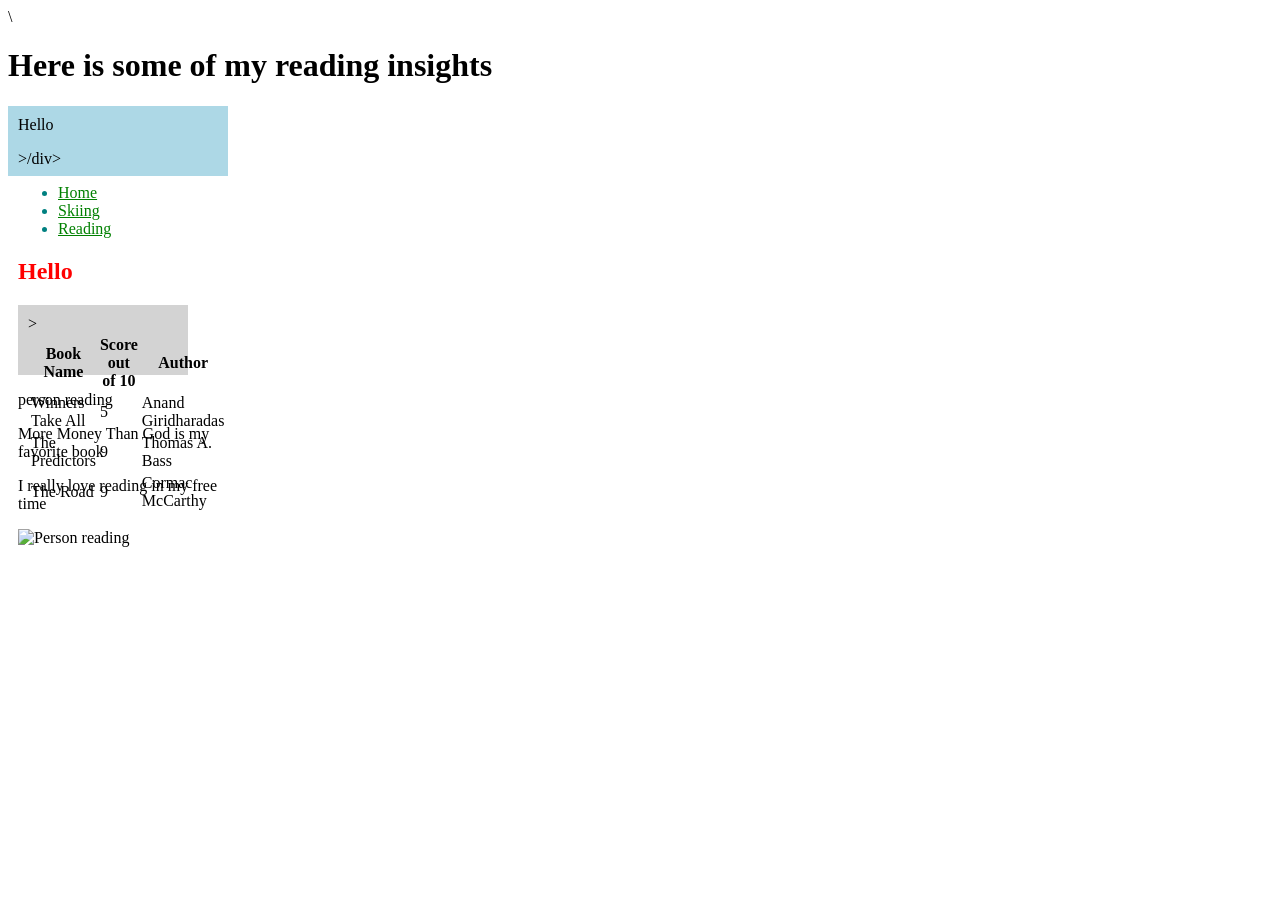
==== Reading.html @ b3f6016e "update" ====
<!DOCTYPE html>
<html lang="en">
<head>
  <meta charset="utf-8">
   <meta name="description" This is my personnel website on some of my hobies: Hiking, Skiing, and Reading">
  <title>Everything to Pack on a Hike</title>
  <link rel="stylesheet" href="style.css">\
  <h1>Here is some of my reading insights</h1>
</head>
<body>
    <div class = "header"<p>Hello</p>>/div>
    <nav class="navbar">
  <ul>
    <li><a href="index.html">Home</a></li>
    <li><a href="skiing.html">Skiing</a></li>
    <li><a href="Reading.html">Reading</a></li>
  </ul>
</nav>
  <p><h2>Hello</h2></p>
  <div class = "content">
<table>
    <thead>
        <tr>
            <th>Book Name</th>
            <th> Score out of 10 </th>
            <th> Author</th>
        </tr>
    </thead>
    <tbody><tr>
        <td>Winners Take All</td>
        <td> 5</td>
        <td>Anand Giridharadas</td>
    </tr>
    <tr>
<td> The Predictors</td>
<td>9</td>
<td>Thomas A. Bass</td>
</tr>>
<tr><td>The Road</td><td>9</td><td>Cormac McCarthy</td></tr></tbody>
</table>
</div>
<p>person reading</p>
<p>More Money Than God is my favorite book</p>
<p>I really love reading in my free time</p>

<img src="https://www.magnific.com/premium-photo/male-student-reading-book-bench-outdoor_42167716.htm" alt ="Person reading">
</body>
</html>
---- style.css ----
/* Add your styles here. */

h2 { color:red}
#unique_identifier {front-style: normal;}

body li {color : teal}
h2 + p{color : blue}

#yellow {color:yellow;}

.bold{font-weight: bold;}

p:hover {color:green;}

a {color:green;}

@media(max-width: 500px){body{color:red;}}

.header {background: lightblue;
  padding: 10px;
  width: 200px;
  height: 50px;}
.content {background: lightgray;
  padding: 10px;
  width: 150px;
  height: 50px;}
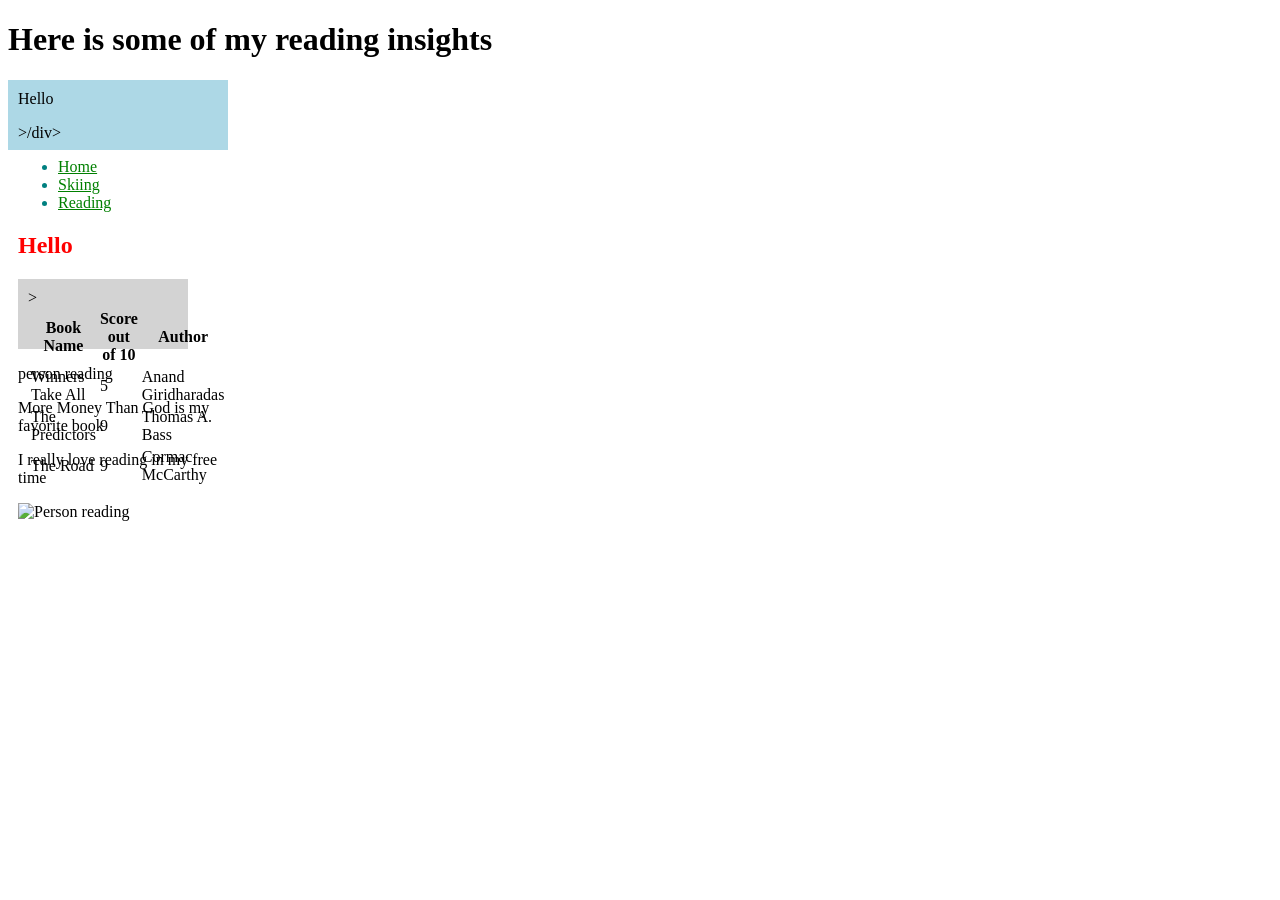
==== commit 9290278a: "updatte" ====
--- a/Reading.html
+++ b/Reading.html
@@ -4,7 +4,14 @@
   <meta charset="utf-8">
    <meta name="description" This is my personnel website on some of my hobies: Hiking, Skiing, and Reading">
   <title>Everything to Pack on a Hike</title>
-  <link rel="stylesheet" href="style.css">\
+  <link rel="stylesheet" href="style.css">
+  <script async src="https://www.googletagmanager.com/gtag/js?id=G-XXXXXXXXXX"></script>
+  <script>
+    window.dataLayer = window.dataLayer || [];
+    function gtag(){dataLayer.push(arguments);}
+    gtag('js', new Date());
+   gtag('config', 'G-XXXXXXXXXX');
+  </script>
   <h1>Here is some of my reading insights</h1>
 </head>
 <body>
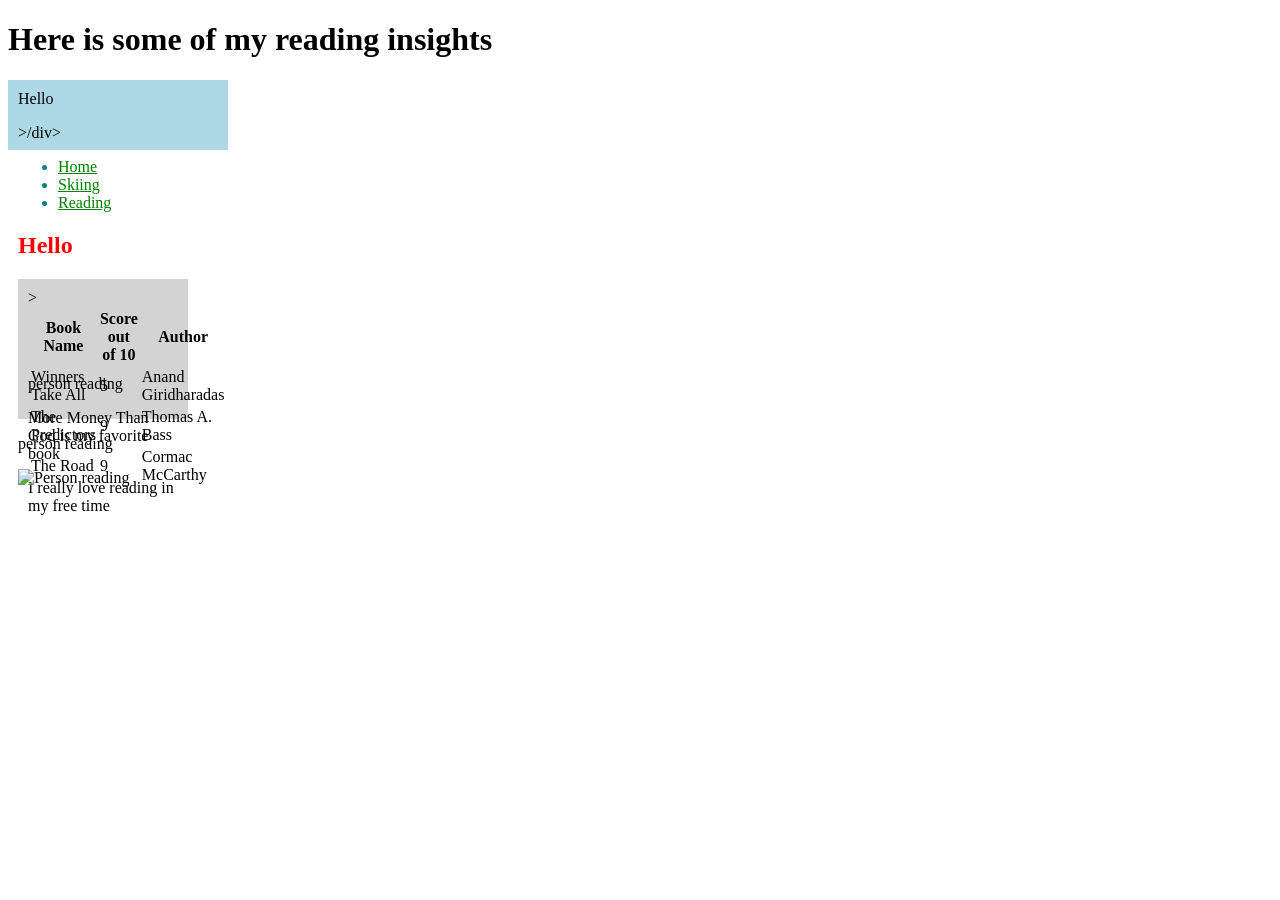
==== commit bdf619f6: "changes" ====
--- a/Reading.html
+++ b/Reading.html
@@ -2,7 +2,7 @@
 <html lang="en">
 <head>
   <meta charset="utf-8">
-   <meta name="description" This is my personnel website on some of my hobies: Hiking, Skiing, and Reading">
+   <meta name="description" content= "This is my personnel website on some of my hobies: Hiking, Skiing, and Reading">
   <title>Everything to Pack on a Hike</title>
   <link rel="stylesheet" href="style.css">
   <script async src="https://www.googletagmanager.com/gtag/js?id=G-XXXXXXXXXX"></script>
@@ -12,16 +12,18 @@
     gtag('js', new Date());
    gtag('config', 'G-XXXXXXXXXX');
   </script>
-  <h1>Here is some of my reading insights</h1>
+  <h1><span class = "bold">Here is some of my reading insights </span></h1>
 </head>
 <body>
     <div class = "header"<p>Hello</p>>/div>
     <nav class="navbar">
+      <div class = "list">
   <ul>
     <li><a href="index.html">Home</a></li>
     <li><a href="skiing.html">Skiing</a></li>
     <li><a href="Reading.html">Reading</a></li>
   </ul>
+  </div>
 </nav>
   <p><h2>Hello</h2></p>
   <div class = "content">
@@ -46,10 +48,12 @@
 <tr><td>The Road</td><td>9</td><td>Cormac McCarthy</td></tr></tbody>
 </table>
 </div>
-<p>person reading</p>
+<div class = "content"><p>person reading</p>
 <p>More Money Than God is my favorite book</p>
 <p>I really love reading in my free time</p>
+</div>
 
+<p>person reading</p>
 <img src="https://www.magnific.com/premium-photo/male-student-reading-book-bench-outdoor_42167716.htm" alt ="Person reading">
 </body>
 </html>
--- a/style.css
+++ b/style.css
@@ -23,4 +23,10 @@
 .content {background: lightgray;
   padding: 10px;
   width: 150px;
-  height: 50px;}+  height: 50px;}
+.class { margin: 16px 0;
+  padding: 0;
+  max-width: 400px;
+  border: 1px solid #ddd;
+  border-radius: 8px;
+  background: #fafafa;}
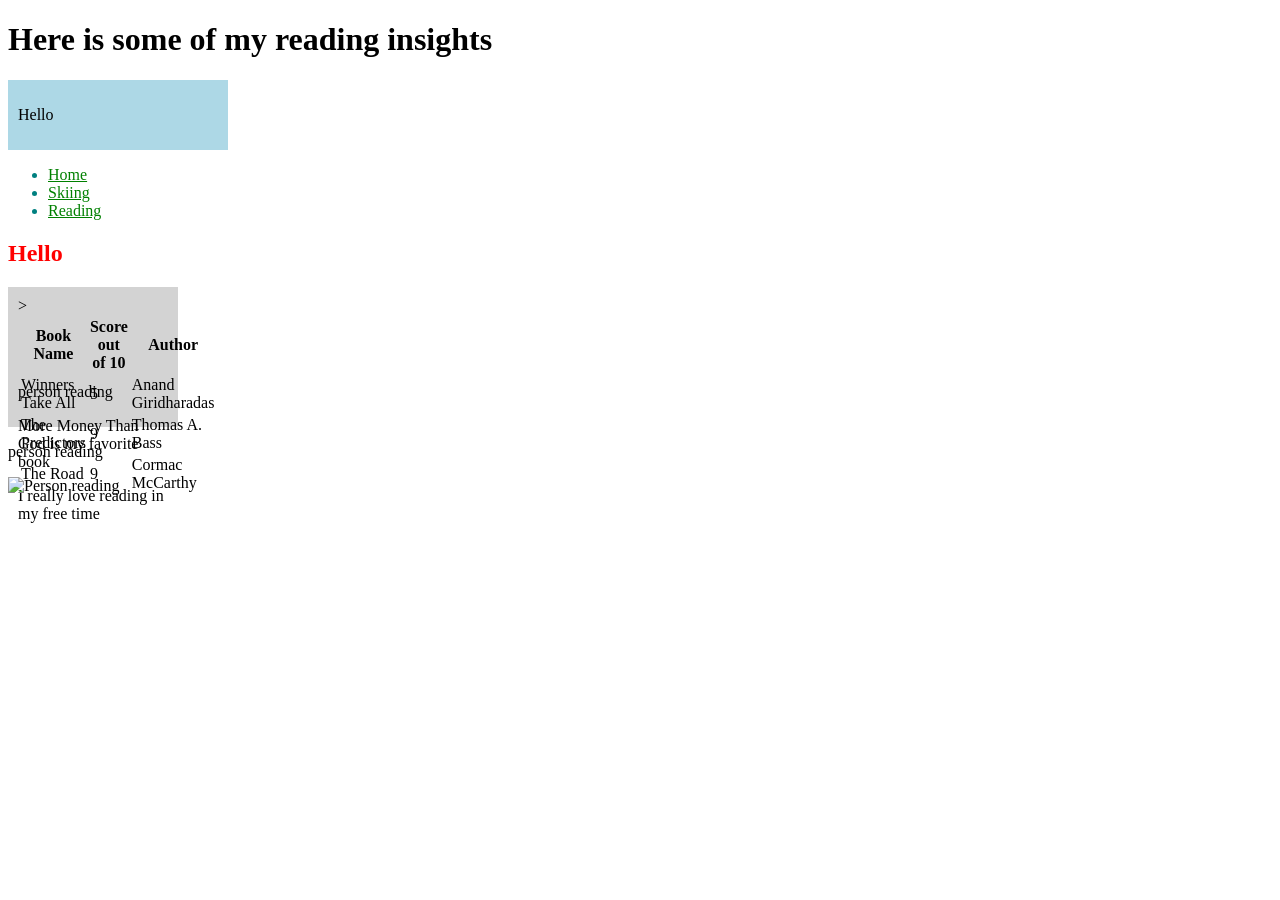
==== commit b407515f: "changes" ====
--- a/Reading.html
+++ b/Reading.html
@@ -12,10 +12,8 @@
     gtag('js', new Date());
    gtag('config', 'G-XXXXXXXXXX');
   </script>
-  <h1><span class = "bold">Here is some of my reading insights </span></h1>
-</head>
-<body>
-    <div class = "header"<p>Hello</p>>/div>
+  </head>
+<body><h1><span class = "bold">Here is some of my reading insights </span></h1><div class = "header"><p>Hello</p></div>
     <nav class="navbar">
       <div class = "list">
   <ul>
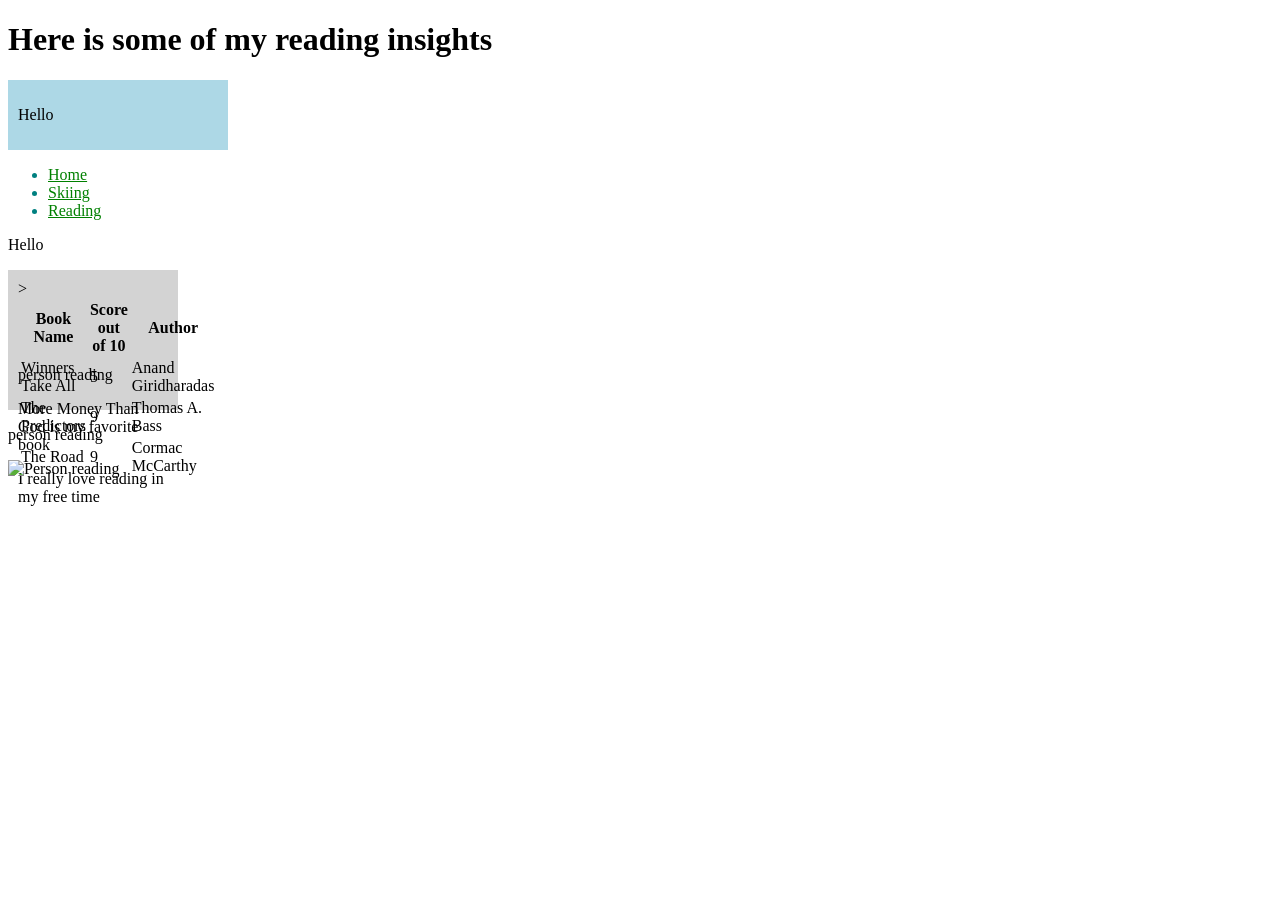
==== commit fa1960e9: "changes" ====
--- a/Reading.html
+++ b/Reading.html
@@ -23,7 +23,7 @@
   </ul>
   </div>
 </nav>
-  <p><h2>Hello</h2></p>
+  <p>Hello</p>
   <div class = "content">
 <table>
     <thead>
